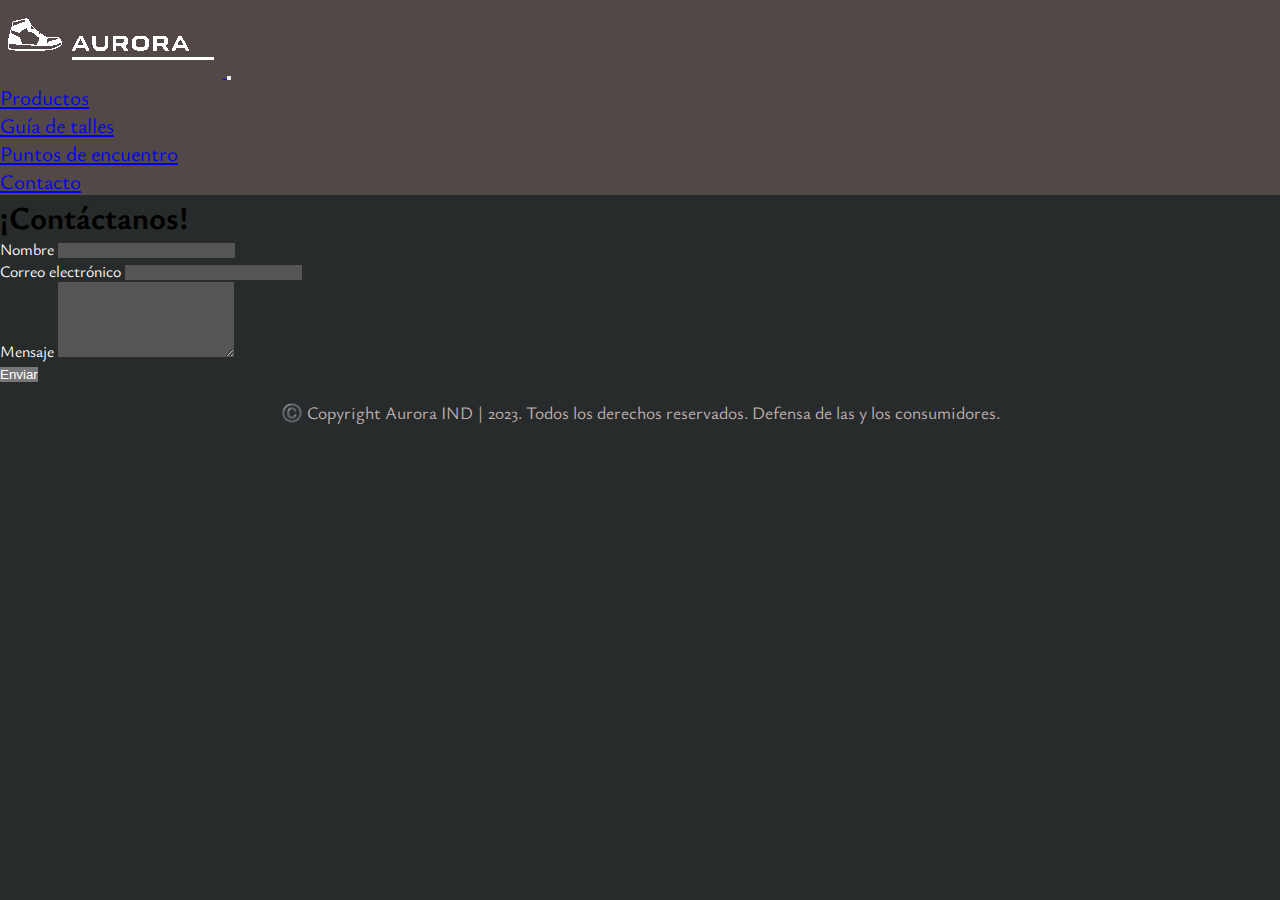
==== page/contacto.html @ 3a0f41a7 "comit2" ====
<!DOCTYPE html>
<html lang="en">
  <head>
    <meta charset="UTF-8" />
    <meta http-equiv="X-UA-Compatible" content="IE=edge" />
    <meta name="viewport" content="width=device-width, initial-scale=1.0" />
    <link rel="stylesheet" href="../estilos/styles.css" />
    <link href="https://cdn.jsdelivr.net/npm/bootstrap@5.3.0-alpha3/dist/css/bootstrap.min.css" rel="stylesheet" integrity="sha384-KK94CHFLLe+nY2dmCWGMq91rCGa5gtU4mk92HdvYe+M/SXH301p5ILy+dN9+nJOZ" crossorigin="anonymous">
    <title>AuroraInd</title>
  </head>

  <body class="body-contacto">
    <header>
      <nav class="navbar navbar-expand-lg">
        <div class="container">
          <a class="navbar-brand" href="../index.html">
            <img src="../img/logo.png" alt="Logo">
          </a>
          <button class="navbar-toggler" type="button" data-bs-toggle="collapse" data-bs-target="#navbarNav"
            aria-controls="navbarNav" aria-expanded="false" aria-label="Toggle navigation">
            <span class="navbar-toggler-icon"></span>
          </button>
          <div class="collapse navbar-collapse" id="navbarNav">
            <ul class="navbar-nav ml-auto">
              <li class="nav-item">
                <a class="nav-link" href="../page/productos.html">Productos</a>
              </li>
              <li class="nav-item">
                <a class="nav-link" href="../page/guia de talles.html">Guía de talles</a>
              </li>
              <li class="nav-item">
                <a class="nav-link" href="../page/puntos de encuentro.html">Puntos de encuentro</a>
              </li>
              <li class="nav-item">
                <a class="nav-link" href="../page/contacto.html">Contacto</a>
              </li>
            </ul>
          </div>
        </div>
      </nav>
    </header>

      <main class="main-contacto">

      <div class="container">
        <div class="row justify-content-center">
          <div class="col-md-6">
            <h1 class="text-center mb-4">¡Contáctanos!</h1>
            <form action="#" method="post">
              <div class="mb-3">
                <label for="name" class="form-label">Nombre</label>
                <input type="text" class="form-control" id="name" name="name">
              </div>
              <div class="mb-3">
                <label for="email" class="form-label">Correo electrónico</label>
                <input type="email" class="form-control" id="email" name="email">
              </div>
              <div class="mb-3">
                <label for="message" class="form-label">Mensaje</label>
                <textarea class="form-control" id="message" name="message" rows="5"></textarea>
              </div>
              <div class="text-center">
                <button type="submit" class="butn butn-primary">Enviar</button>
              </div>
            </form>
          </div>
        </div>
      </div>

    </main>

    <footer>
            <div class="textofooter">
              <p> ©️ Copyright Aurora IND | 2023. Todos los derechos reservados. Defensa de las y los consumidores. </p>
            </div>
    </footer>
    <script src="https://cdn.jsdelivr.net/npm/bootstrap@5.3.0-alpha3/dist/js/bootstrap.bundle.min.js" integrity="sha384-ENjdO4Dr2bkBIFxQpeoTz1HIcje39Wm4jDKdf19U8gI4ddQ3GYNS7NTKfAdVQSZe" crossorigin="anonymous"></script>
    </body>
---- estilos/styles.css ----
@import url('https://fonts.googleapis.com/css2?family=Ysabeau&display=swap');
@import url('https://fonts.googleapis.com/css2?family=Open+Sans:wght@400;700&display=swap');
* {
margin: 0;
padding: 0;
box-sizing: border-box;
}

body{
font-family: 'Ysabeau', sans-serif;
background-color: #282b2b;
}

/* Estilos del header */

header {
  background-color: #534848;
  }
  .navbar-brand,
  .navbar-nav {
margin-left: auto;
  }
  
  ul {
font-size: 1.3rem;
  }

/* imagen centro */

.imagen-principal {
position: relative;
width: 100%;
height: 100vh;
overflow: hidden;
background-image: url("../img/imagenprincipal.jpg");
background-attachment: fixed;
background-position: center;
background-repeat: no-repeat;
background-size: cover;
height: 100vh;
width: 100%;
}

h5 {
position: relative;
text-align: center
}

/*contenedor del main*/

main {
background-color: #282b2b;
color: rgb(0, 0, 0);
width: 100%;
}

.todoslosproductos {
padding: 1vh;
text-align: center;
color: white;
}

/*Galeria de imagenes*/

.galeria {
display: grid;
grid-template-columns: repeat(3, 1fr);
grid-gap: 20px;
margin: 20px;
object-fit:cover;
}

.items-galeria {
border-radius: 5px;
overflow: hidden;
box-shadow: 0 0 5px rgba(255, 255, 255, 0.2);
text-align: center;
}

.items-galeria img {
width: 100%;
height: 500px;
border-radius: 1rem;
object-fit: cover;
}

.product-info {
padding: 5px;
background-color: black;
border-radius: 1rem;
margin-top: -1rem;
position: relative;
}

.product-name {
font-size: 1.3rem;
margin-bottom: 5px;
color: white;
}

.product-price {
font-size: 1.2rem;
color: #888;
}

.btn {
border: 0;
cursor: pointer;
text-transform: uppercase;
padding: 0.25rem;
border-radius: 1rem;
background-color: rgb(255, 255, 255);
font-family: 'Ysabeau', sans-serif;
color: rgb(0, 0, 0);
border: 2px solid rgb(255, 255, 255);
}
.btn:hover {
background-color: #ffffff;
color: white;
}

footer {
display: grid;
height: 5vh;
background-color: #282b2b;
}

.textofooter {
display: grid;
font-family: 'Ysabeau', sans-serif;
text-align:center;
font-size: 1.1rem;
margin: 1rem;
color: rgb(192, 179, 179);
background-color: #282b2b;
}

/* Página puntos de encuentro*/

.puntoencuentro {
display: flex;
margin-left: 15%;
text-align: center;
gap: 5vh;
}

.card {
background-color: black;
color: white;
}

/* Contacto */

.body-contacto {
background-color: #282b2b
}

.form-control {
background-color: #555;
color: #fff;
border: none;
}

.butn {
background-color: #777;
color: #fff;
border: none;
}

.butn:hover {
background-color: #999;
}

.form-label {
color: #ffffff;
}


/*Media queuries*/

@media screen and (max-width: 1024px) {

.navbar-toggler {
order: -1;
}

.navbar-brand,
.navbar-nav {
margin-left: auto;
}

.galeria {
grid-template-columns: repeat(2, 1fr);
}
}

@media screen and (max-width: 768px) {
.galeria {
grid-template-columns: repeat(2, 1fr);
}
}

@media screen and (max-width: 320px) {

.galeria {
  display: inherit;
}

}
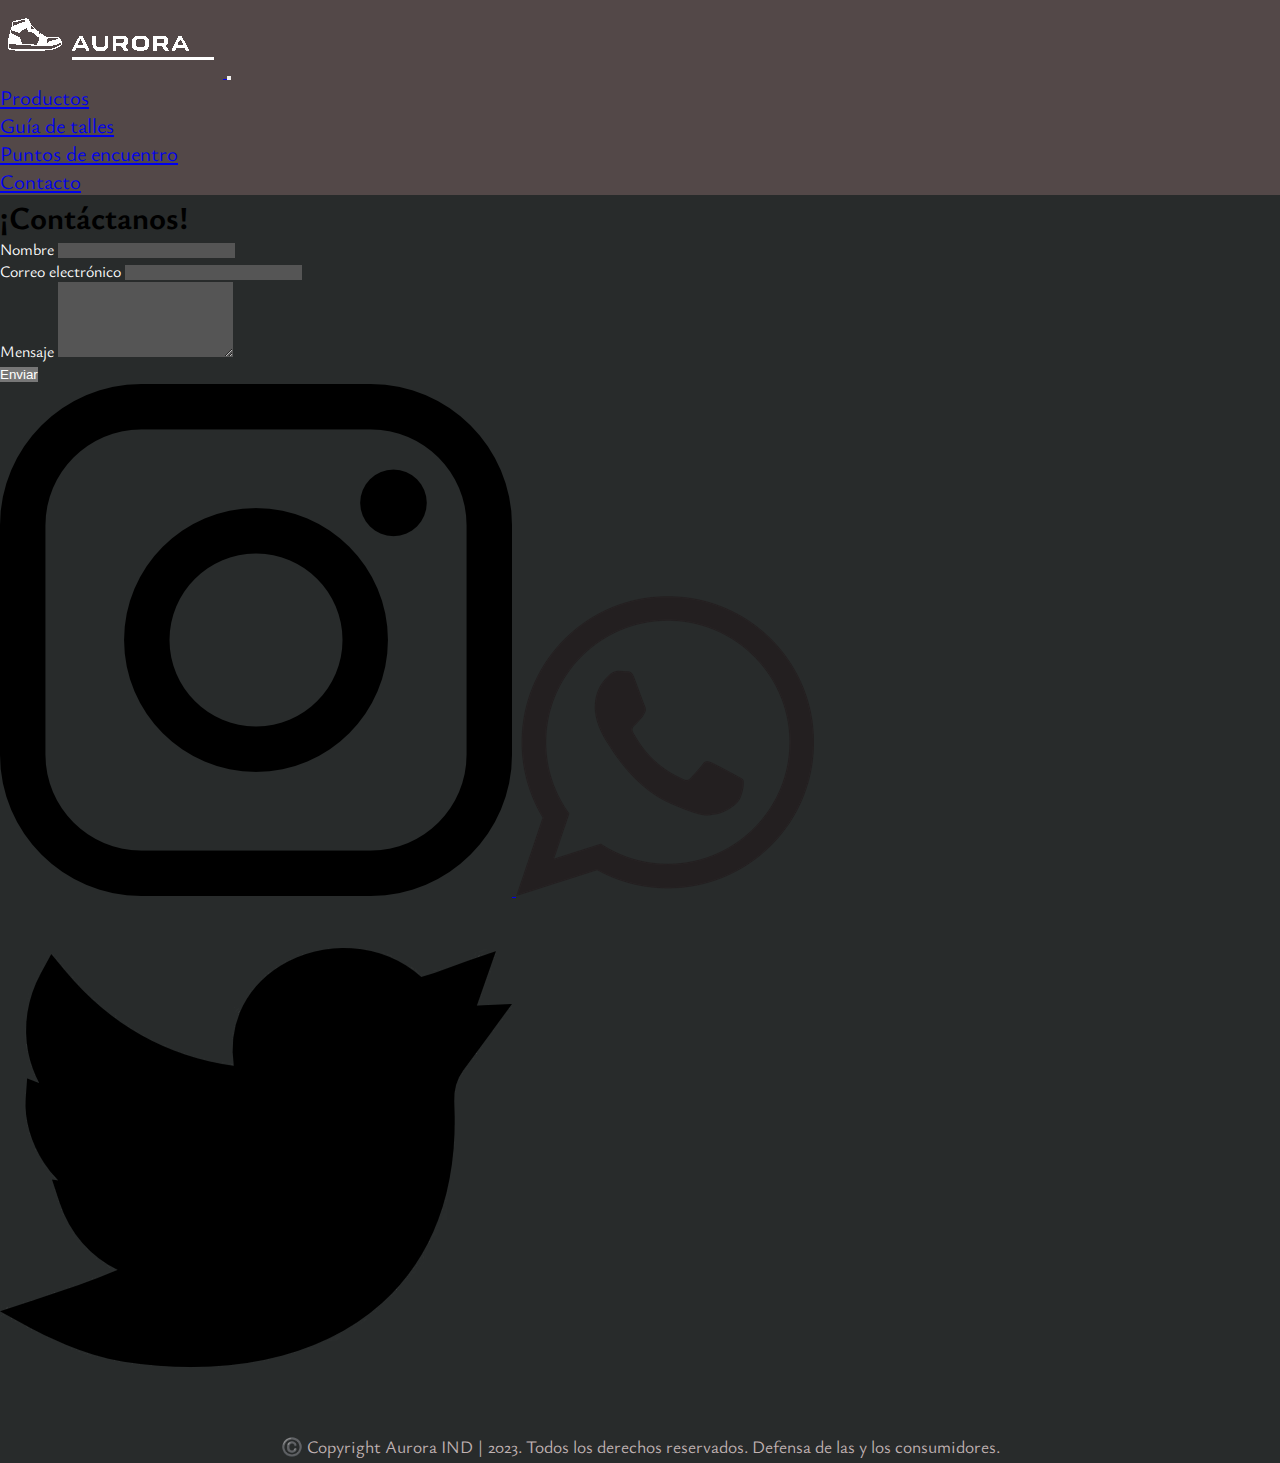
==== commit 9b176a5a: "actualice los nombres de los productos en la seccion de productos e hice responsive y agregue tablas" ====
--- a/page/contacto.html
+++ b/page/contacto.html
@@ -26,10 +26,10 @@
                 <a class="nav-link" href="../page/productos.html">Productos</a>
               </li>
               <li class="nav-item">
-                <a class="nav-link" href="../page/guia de talles.html">Guía de talles</a>
+                <a class="nav-link" href="../page/guia-de-talles.html">Guía de talles</a>
               </li>
               <li class="nav-item">
-                <a class="nav-link" href="../page/puntos de encuentro.html">Puntos de encuentro</a>
+                <a class="nav-link" href="../page/puntos-de-encuentro.html">Puntos de encuentro</a>
               </li>
               <li class="nav-item">
                 <a class="nav-link" href="../page/contacto.html">Contacto</a>
@@ -67,6 +67,22 @@
         </div>
       </div>
 
+        <div class="image-container">
+
+          <a href="https://www.instagram.com" target="_blank">
+            <img src="../img/instagram.png" alt="Logo de Instagram" class="img-contacto">
+          </a>
+
+          <a href="https://web.whatsapp.com/" target="_blank">
+            <img src="../img/wsp.png" alt="Logo de WhatsApp" class="img-contacto">
+          </a>
+
+          <a href="https://twitter.com" target="_blank">
+            <img src="../img/twitter.png" alt="Logo de Twitter" class="img-contacto">
+          </a>
+
+        </div>
+
     </main>
 
     <footer>
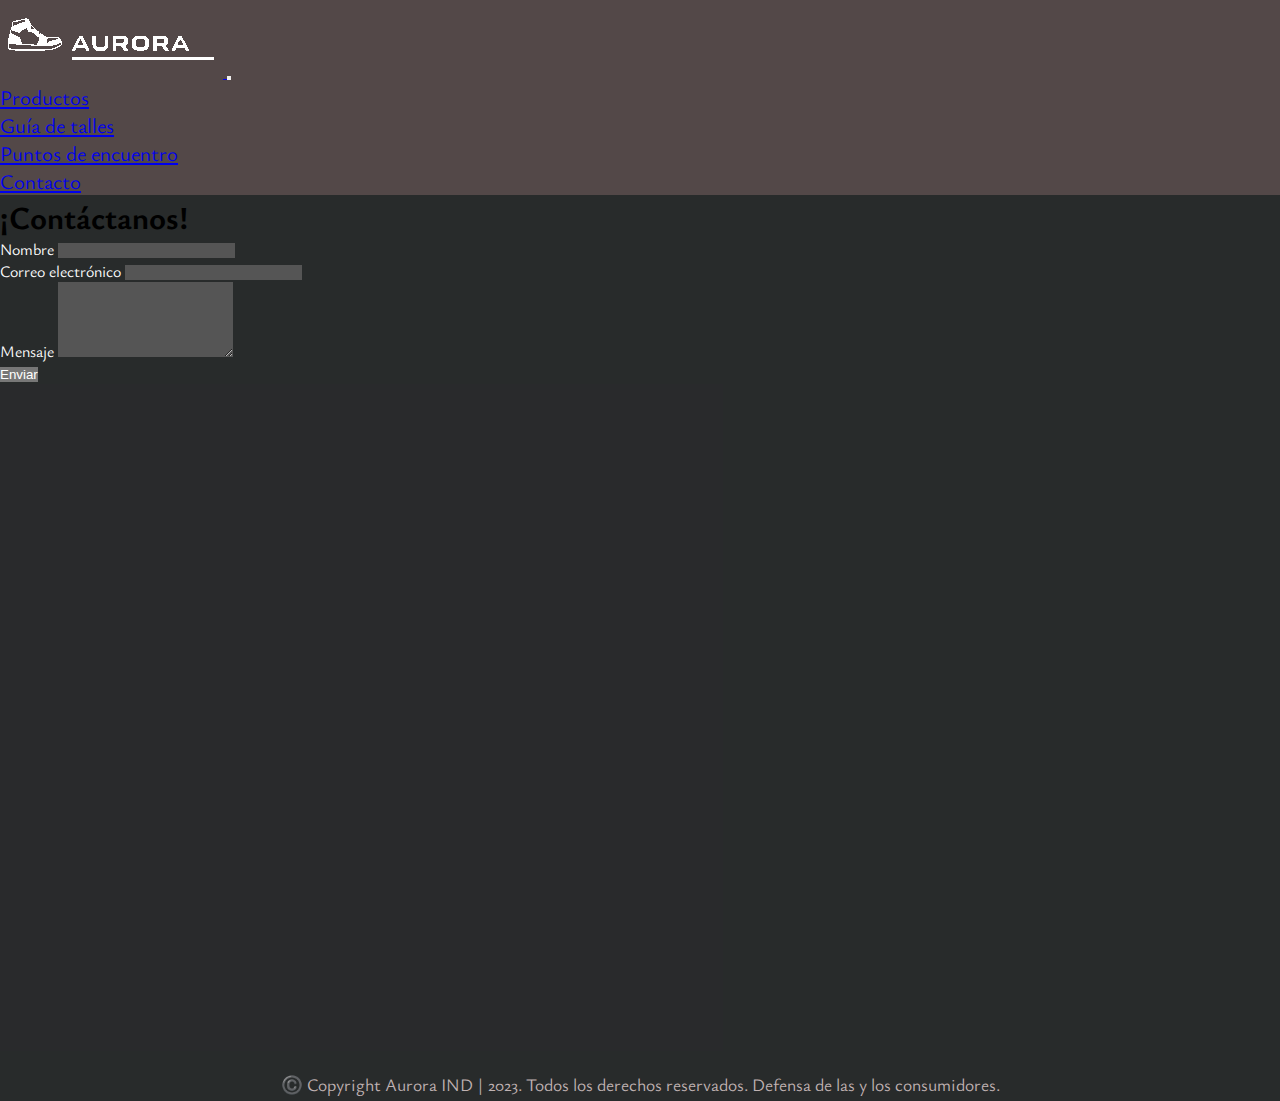
==== commit b810f515: "termine las secciones responsive" ====
--- a/page/contacto.html
+++ b/page/contacto.html
@@ -6,7 +6,6 @@
     <meta name="viewport" content="width=device-width, initial-scale=1.0" />
     <link rel="stylesheet" href="../estilos/styles.css" />
     <link href="https://cdn.jsdelivr.net/npm/bootstrap@5.3.0-alpha3/dist/css/bootstrap.min.css" rel="stylesheet" integrity="sha384-KK94CHFLLe+nY2dmCWGMq91rCGa5gtU4mk92HdvYe+M/SXH301p5ILy+dN9+nJOZ" crossorigin="anonymous">
-    <title>AuroraInd</title>
   </head>
 
   <body class="body-contacto">
@@ -67,22 +66,7 @@
         </div>
       </div>
 
-        <div class="image-container">
-
-          <a href="https://www.instagram.com" target="_blank">
-            <img src="../img/instagram.png" alt="Logo de Instagram" class="img-contacto">
-          </a>
-
-          <a href="https://web.whatsapp.com/" target="_blank">
-            <img src="../img/wsp.png" alt="Logo de WhatsApp" class="img-contacto">
-          </a>
-
-          <a href="https://twitter.com" target="_blank">
-            <img src="../img/twitter.png" alt="Logo de Twitter" class="img-contacto">
-          </a>
-
-        </div>
-
+      <img src="../img/Capture.JPG" alt="" class="img-contacto"> 
     </main>
 
     <footer>
@@ -91,4 +75,5 @@
             </div>
     </footer>
     <script src="https://cdn.jsdelivr.net/npm/bootstrap@5.3.0-alpha3/dist/js/bootstrap.bundle.min.js" integrity="sha384-ENjdO4Dr2bkBIFxQpeoTz1HIcje39Wm4jDKdf19U8gI4ddQ3GYNS7NTKfAdVQSZe" crossorigin="anonymous"></script>
+
     </body>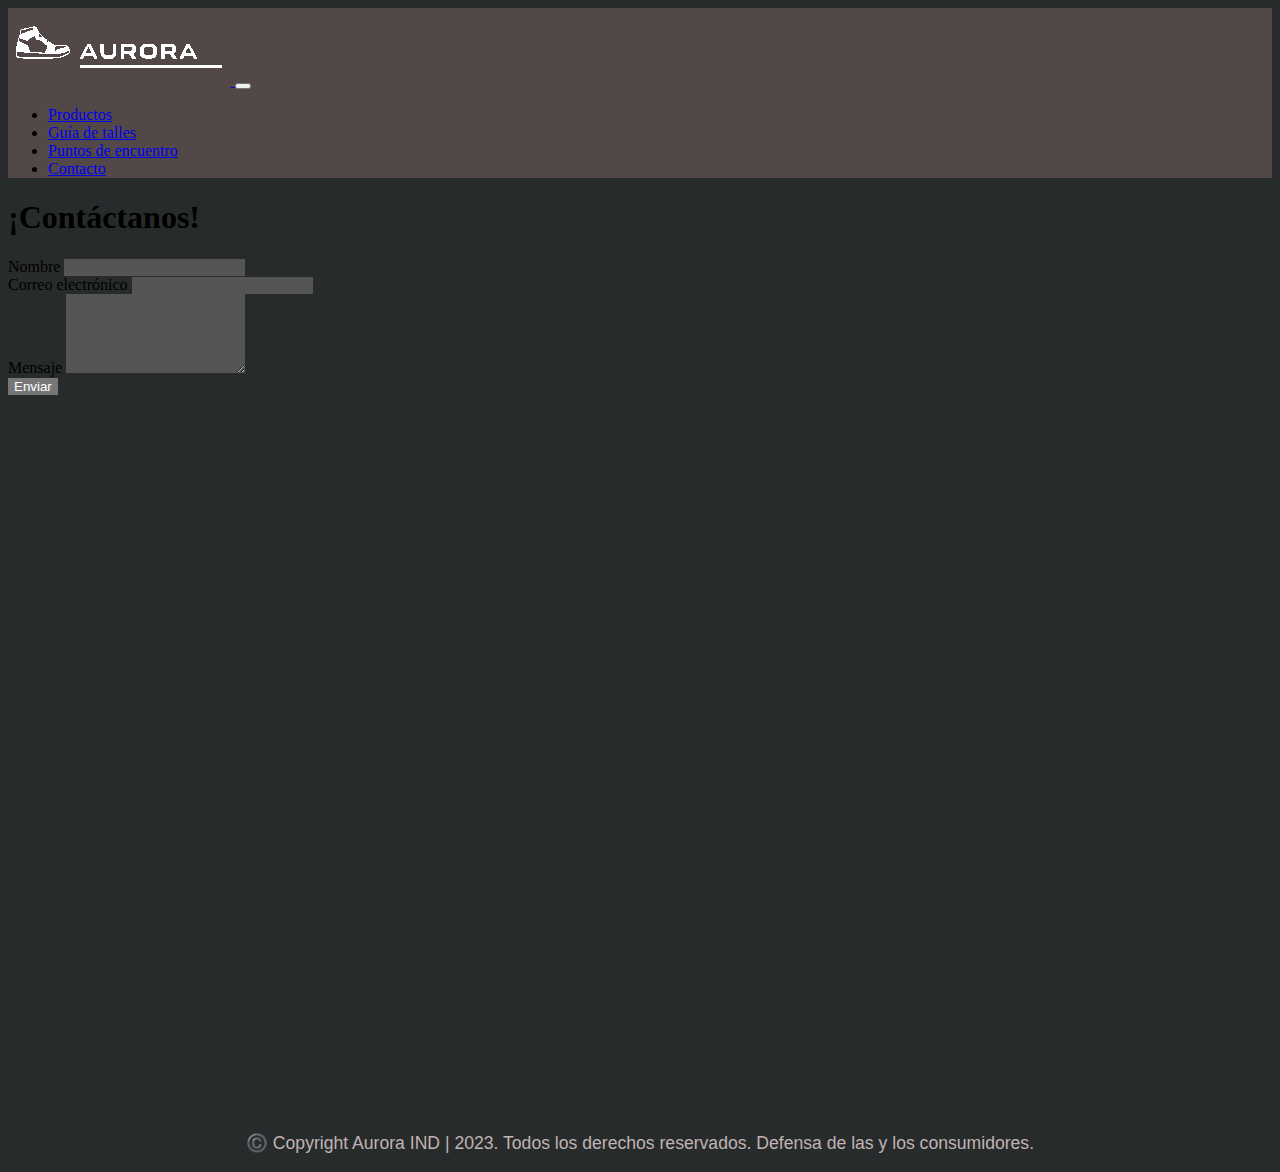
==== commit d7ed9ad2: "agregue SASS a todo mi código CSS" ====
--- a/page/contacto.html
+++ b/page/contacto.html
@@ -4,11 +4,11 @@
     <meta charset="UTF-8" />
     <meta http-equiv="X-UA-Compatible" content="IE=edge" />
     <meta name="viewport" content="width=device-width, initial-scale=1.0" />
-    <link rel="stylesheet" href="../estilos/styles.css" />
+    <link rel="stylesheet" href="../styles/estilo.css"/>
     <link href="https://cdn.jsdelivr.net/npm/bootstrap@5.3.0-alpha3/dist/css/bootstrap.min.css" rel="stylesheet" integrity="sha384-KK94CHFLLe+nY2dmCWGMq91rCGa5gtU4mk92HdvYe+M/SXH301p5ILy+dN9+nJOZ" crossorigin="anonymous">
   </head>
 
-  <body class="body-contacto">
+  <body>
     <header>
       <nav class="navbar navbar-expand-lg">
         <div class="container">
@@ -39,7 +39,7 @@
       </nav>
     </header>
 
-      <main class="main-contacto">
+      <main class="contact-main">
 
       <div class="container">
         <div class="row justify-content-center">
@@ -65,8 +65,6 @@
           </div>
         </div>
       </div>
-
-      <img src="../img/Capture.JPG" alt="" class="img-contacto"> 
     </main>
 
     <footer>
--- a/styles/estilo.css
+++ b/styles/estilo.css
@@ -0,0 +1,149 @@
+header {
+  background-color: #534848;
+}
+header .navbar-brand,
+header .navbar-nav {
+  margin-left: auto;
+}
+header .navbar-brand ul,
+header .navbar-nav ul {
+  font-size: 1.3rem;
+}
+
+.imagen-principal {
+  position: relative;
+  width: 100%;
+  height: 100vh;
+  overflow: hidden;
+  background-image: url("../img/imagenprincipal.jpg");
+  background-attachment: fixed;
+  background-position: center;
+  background-repeat: no-repeat;
+  background-size: cover;
+  height: 100vh;
+  width: 100%;
+}
+.imagen-principal h5 {
+  position: relative;
+  text-align: center;
+}
+
+main {
+  background-color: #282b2b;
+  color: rgb(0, 0, 0);
+  width: 100%;
+}
+main .todoslosproductos {
+  padding: 1vh;
+  text-align: center;
+  color: white;
+}
+
+body {
+  background-color: #282b2b;
+}
+
+.galeria {
+  display: grid;
+  grid-template-columns: repeat(3, 1fr);
+  grid-gap: 20px;
+  margin: 20px;
+  -o-object-fit: cover;
+     object-fit: cover;
+}
+.galeria .items-galeria {
+  border-radius: 5px;
+  overflow: hidden;
+  box-shadow: 0 0 5px rgba(255, 255, 255, 0.2);
+  text-align: center;
+}
+.galeria .items-galeria img {
+  width: 100%;
+  height: 100vh;
+  border-radius: 1rem;
+  -o-object-fit: cover;
+     object-fit: cover;
+}
+.galeria .items-galeria .product-info {
+  padding: 5px;
+  background-color: black;
+  border-radius: 1rem;
+  margin-top: -1rem;
+  position: relative;
+}
+.galeria .items-galeria .product-info .product-name {
+  font-size: 1.3rem;
+  margin-bottom: 5px;
+  color: white;
+}
+.galeria .items-galeria .product-info .product-price {
+  font-size: 1.2rem;
+  color: #888;
+}
+
+.btn {
+  border: 0;
+  cursor: pointer;
+  text-transform: uppercase;
+  padding: 0.25rem;
+  border-radius: 1rem;
+  background-color: rgb(255, 255, 255);
+  font-family: "Ysabeau", sans-serif;
+  color: rgb(0, 0, 0);
+  border: 2px solid rgb(255, 255, 255);
+}
+.btn:hover {
+  background-color: #ffffff;
+  color: white;
+}
+
+footer {
+  display: grid;
+  height: 5vh;
+  background-color: #282b2b;
+}
+footer .textofooter {
+  display: grid;
+  font-family: "Ysabeau", sans-serif;
+  text-align: center;
+  font-size: 1.1rem;
+  margin: 1rem;
+  color: rgb(192, 179, 179);
+  background-color: #282b2b;
+}
+
+.card-container {
+  margin-left: 20px;
+  height: 100vh;
+}
+.card-container .card {
+  background-color: #282b2b;
+  color: white;
+}
+.card-container .card .card-title {
+  color: rgb(102, 92, 92);
+}
+.card-container .card .card-link {
+  text-decoration: none;
+  color: rgb(61, 99, 5);
+}
+
+.contact-main {
+  height: 100vh;
+}
+.contact-main .form-control {
+  background-color: #555;
+  color: #fff;
+  border: none;
+}
+.contact-main .form-control .form-label {
+  color: #ffffff;
+}
+.contact-main .butn {
+  background-color: #777;
+  color: #fff;
+  border: none;
+}
+.contact-main .butn:hover {
+  background-color: #999;
+}/*# sourceMappingURL=estilo.css.map */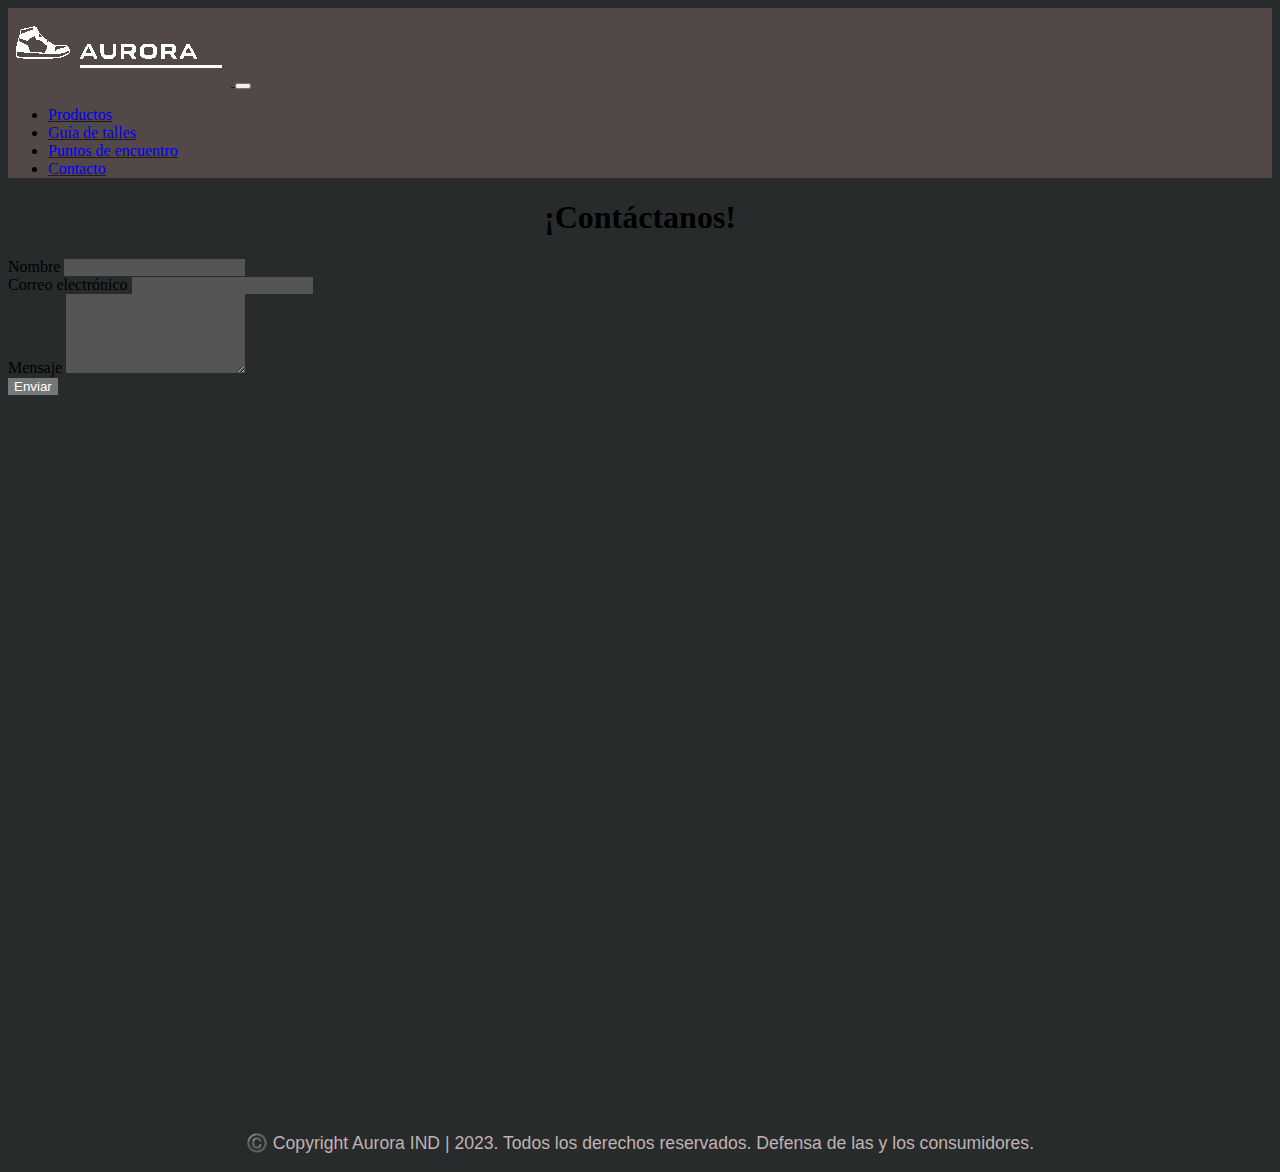
==== commit f41a9f8f: "agregue las media queries y animaciones a las secciones" ====
--- a/page/contacto.html
+++ b/page/contacto.html
@@ -6,6 +6,7 @@
     <meta name="viewport" content="width=device-width, initial-scale=1.0" />
     <link rel="stylesheet" href="../styles/estilo.css"/>
     <link href="https://cdn.jsdelivr.net/npm/bootstrap@5.3.0-alpha3/dist/css/bootstrap.min.css" rel="stylesheet" integrity="sha384-KK94CHFLLe+nY2dmCWGMq91rCGa5gtU4mk92HdvYe+M/SXH301p5ILy+dN9+nJOZ" crossorigin="anonymous">
+    <title>AuroraInd</title>
   </head>
 
   <body>
@@ -13,7 +14,7 @@
       <nav class="navbar navbar-expand-lg">
         <div class="container">
           <a class="navbar-brand" href="../index.html">
-            <img src="../img/logo.png" alt="Logo">
+            <img src="../img/logo.png" alt="Logo" class="logo-header">
           </a>
           <button class="navbar-toggler" type="button" data-bs-toggle="collapse" data-bs-target="#navbarNav"
             aria-controls="navbarNav" aria-expanded="false" aria-label="Toggle navigation">
@@ -41,10 +42,10 @@
 
       <main class="contact-main">
 
-      <div class="container">
+      <div class="container-contact">
         <div class="row justify-content-center">
           <div class="col-md-6">
-            <h1 class="text-center mb-4">¡Contáctanos!</h1>
+            <h1 class="text-center-mb-4">¡Contáctanos!</h1>
             <form action="#" method="post">
               <div class="mb-3">
                 <label for="name" class="form-label">Nombre</label>
--- a/styles/estilo.css
+++ b/styles/estilo.css
@@ -1,5 +1,8 @@
 header {
   background-color: #534848;
+}
+header .logo-header {
+  animation: jello-diagonal-2 0.8s both;
 }
 header .navbar-brand,
 header .navbar-nav {
@@ -9,7 +12,29 @@
 header .navbar-nav ul {
   font-size: 1.3rem;
 }
-
+@keyframes jello-diagonal-2 {
+  0% {
+    transform: skew(0deg 0deg);
+  }
+  30% {
+    transform: skew(-25deg -25deg);
+  }
+  40% {
+    transform: skew(15deg, 15deg);
+  }
+  50% {
+    transform: skew(-15deg, -15deg);
+  }
+  65% {
+    transform: skew(5deg, 5deg);
+  }
+  75% {
+    transform: skew(-5deg, -5deg);
+  }
+  100% {
+    transform: skew(0deg 0deg);
+  }
+}
 .imagen-principal {
   position: relative;
   width: 100%;
@@ -52,6 +77,7 @@
      object-fit: cover;
 }
 .galeria .items-galeria {
+  animation: scale-in-hor-center 0.5s cubic-bezier(0.25, 0.46, 0.45, 0.94) both;
   border-radius: 5px;
   overflow: hidden;
   box-shadow: 0 0 5px rgba(255, 255, 255, 0.2);
@@ -96,7 +122,16 @@
   background-color: #ffffff;
   color: white;
 }
-
+@keyframes scale-in-hor-center {
+  0% {
+    transform: scaleX(0);
+    opacity: 1;
+  }
+  100% {
+    transform: scaleX(1);
+    opacity: 1;
+  }
+}
 footer {
   display: grid;
   height: 5vh;
@@ -130,6 +165,10 @@
 
 .contact-main {
   height: 100vh;
+}
+.contact-main .text-center-mb-4 {
+  text-align: center;
+  animation: vibrate-1 0.3s linear infinite both;
 }
 .contact-main .form-control {
   background-color: #555;
@@ -146,4 +185,46 @@
 }
 .contact-main .butn:hover {
   background-color: #999;
-}/*# sourceMappingURL=estilo.css.map */+}
+@keyframes vibrate-1 {
+  0% {
+    transform: translate(0);
+  }
+  20% {
+    transform: translate(-2px, 2px);
+  }
+  40% {
+    transform: translate(-2px, -2px);
+  }
+  60% {
+    transform: translate(2px, 2px);
+  }
+  80% {
+    transform: translate(2px, -2px);
+  }
+  100% {
+    transform: translate(0);
+  }
+}
+@media screen and (max-width: 1024px) {
+  .navbar-toggler {
+    order: -1;
+  }
+  .navbar-toggler .navbar-brand,
+  .navbar-toggler .navbar-nav {
+    margin-left: auto;
+  }
+  .galeria {
+    grid-template-columns: repeat(2, 1fr);
+  }
+}
+@media screen and (max-width: 768px) {
+  .galeria {
+    grid-template-columns: repeat(2, 1fr);
+  }
+}
+@media screen and (max-width: 420px) {
+  .galeria {
+    display: inherit;
+  }
+}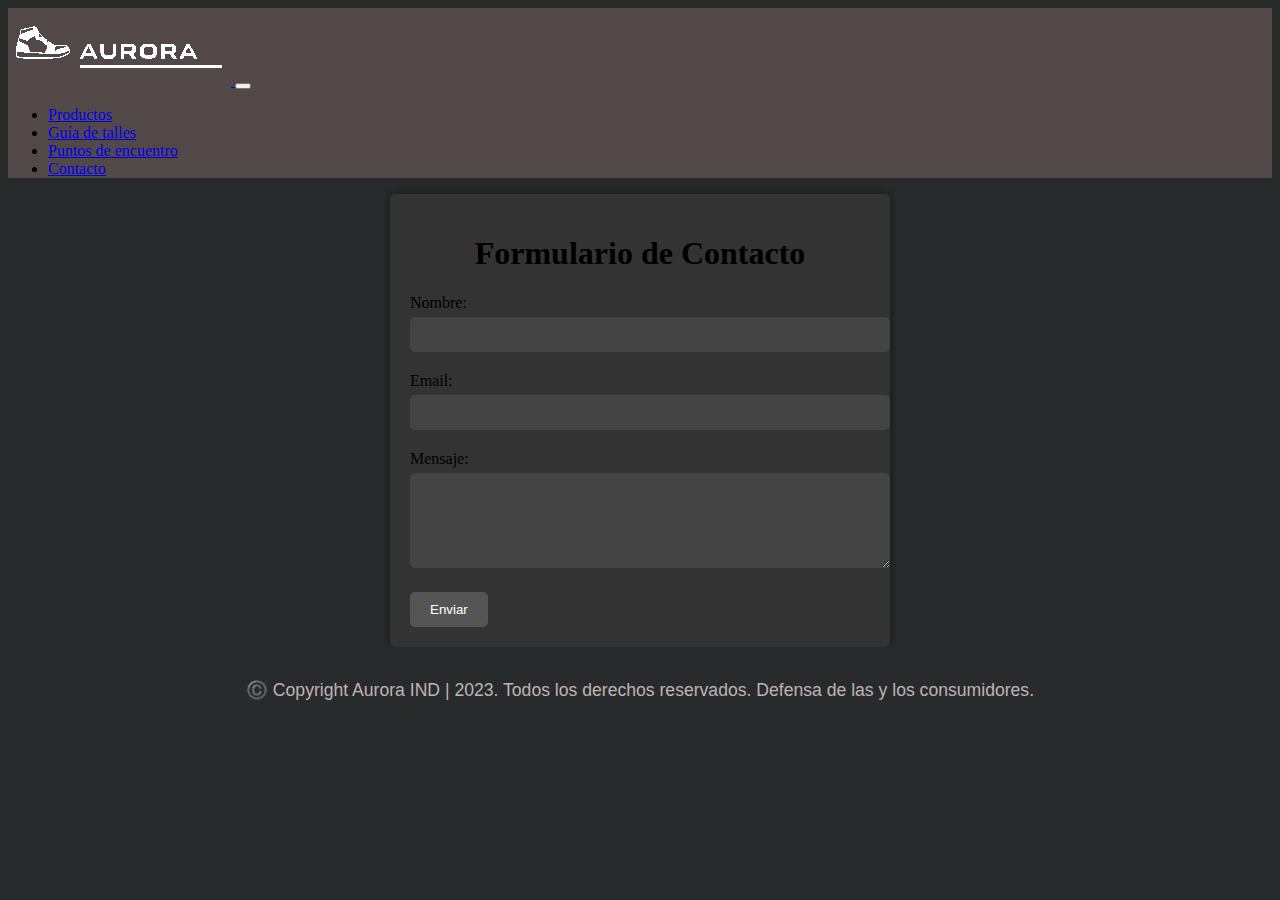
==== commit be82d827: "agregué detalles estéticos en varias secciones y unas imágenes en puntos de encuentro." ====
--- a/page/contacto.html
+++ b/page/contacto.html
@@ -6,10 +6,12 @@
     <meta name="viewport" content="width=device-width, initial-scale=1.0" />
     <link rel="stylesheet" href="../styles/estilo.css"/>
     <link href="https://cdn.jsdelivr.net/npm/bootstrap@5.3.0-alpha3/dist/css/bootstrap.min.css" rel="stylesheet" integrity="sha384-KK94CHFLLe+nY2dmCWGMq91rCGa5gtU4mk92HdvYe+M/SXH301p5ILy+dN9+nJOZ" crossorigin="anonymous">
-    <title>AuroraInd</title>
+    <meta name="description" content="Formulario de contacto.">
+    <meta name="keywords" content="Contacto, Mensaje, Correo, Conversación">
+  <title>AuroraInd - Contacto </title>
   </head>
 
-  <body>
+  <body class="bodycontacto">
     <header>
       <nav class="navbar navbar-expand-lg">
         <div class="container">
@@ -42,30 +44,25 @@
 
       <main class="contact-main">
 
-      <div class="container-contact">
-        <div class="row justify-content-center">
-          <div class="col-md-6">
-            <h1 class="text-center-mb-4">¡Contáctanos!</h1>
-            <form action="#" method="post">
-              <div class="mb-3">
-                <label for="name" class="form-label">Nombre</label>
-                <input type="text" class="form-control" id="name" name="name">
-              </div>
-              <div class="mb-3">
-                <label for="email" class="form-label">Correo electrónico</label>
-                <input type="email" class="form-control" id="email" name="email">
-              </div>
-              <div class="mb-3">
-                <label for="message" class="form-label">Mensaje</label>
-                <textarea class="form-control" id="message" name="message" rows="5"></textarea>
-              </div>
-              <div class="text-center">
-                <button type="submit" class="butn butn-primary">Enviar</button>
-              </div>
-            </form>
-          </div>
+        <div class="container-formulario">
+          <h1 class="text-formulario">Formulario de Contacto</h1>
+          <form>
+            <div class="form-group">
+              <label for="name">Nombre:</label>
+              <input type="text" id="name" name="name" required>
+            </div>
+            <div class="form-group">
+              <label for="email">Email:</label>
+              <input type="text" id="email" name="email" required>
+            </div>
+            <div class="form-group">
+              <label for="message">Mensaje:</label>
+              <textarea id="message" name="message" rows="5" required></textarea>
+            </div>
+            <input type="submit" value="Enviar">
+          </form>
         </div>
-      </div>
+
     </main>
 
     <footer>
--- a/styles/estilo.css
+++ b/styles/estilo.css
@@ -35,6 +35,7 @@
     transform: skew(0deg 0deg);
   }
 }
+
 .imagen-principal {
   position: relative;
   width: 100%;
@@ -46,11 +47,41 @@
   background-repeat: no-repeat;
   background-size: cover;
   height: 100vh;
-  width: 100%;
-}
-.imagen-principal h5 {
-  position: relative;
-  text-align: center;
+  width: 100%; }
+  .imagen-principal h5 {
+      position: relative;
+      text-align: center;
+      font-size: 5rem;
+      color: rgb(49, 15, 15);
+      font-family: 'Ysabeau', sans-serif;
+    margin-top: 50vh;
+      -webkit-animation: tracking-in-expand 0.7s cubic-bezier(0.215, 0.610, 0.355, 1.000) both;
+              animation: tracking-in-expand 0.7s cubic-bezier(0.215, 0.610, 0.355, 1.000) both;
+  }
+
+ @-webkit-keyframes tracking-in-expand {
+  0% {
+    letter-spacing: -0.5em;
+    opacity: 0;
+  }
+  40% {
+    opacity: 0.6;
+  }
+  100% {
+    opacity: 1;
+  }
+}
+@keyframes tracking-in-expand {
+  0% {
+    letter-spacing: -0.5em;
+    opacity: 0;
+  }
+  40% {
+    opacity: 0.6;
+  }
+  100% {
+    opacity: 1;
+  }
 }
 
 main {
@@ -149,7 +180,6 @@
 
 .card-container {
   margin-left: 20px;
-  height: 100vh;
 }
 .card-container .card {
   background-color: #282b2b;
@@ -163,49 +193,84 @@
   color: rgb(61, 99, 5);
 }
 
-.contact-main {
-  height: 100vh;
-}
-.contact-main .text-center-mb-4 {
+  .encuentroimg {
+    object-fit: cover;
+    width: 30%;
+  }
+
+.container-formulario {
+  width: 100%;
+  max-width: 500px;
+  margin: 0 auto;
+  padding: 20px;
+  box-sizing: border-box;
+  background-color: #333;
+  border-radius: 5px;
+  box-shadow: 0 0 10px rgba(0, 0, 0, 0.5);
+}
+
+.tablatalles {
+  width: 50%;
   text-align: center;
-  animation: vibrate-1 0.3s linear infinite both;
-}
-.contact-main .form-control {
-  background-color: #555;
-  color: #fff;
-  border: none;
-}
-.contact-main .form-control .form-label {
-  color: #ffffff;
-}
-.contact-main .butn {
-  background-color: #777;
-  color: #fff;
-  border: none;
-}
-.contact-main .butn:hover {
-  background-color: #999;
-}
-@keyframes vibrate-1 {
-  0% {
-    transform: translate(0);
-  }
-  20% {
-    transform: translate(-2px, 2px);
-  }
-  40% {
-    transform: translate(-2px, -2px);
-  }
-  60% {
-    transform: translate(2px, 2px);
-  }
-  80% {
-    transform: translate(2px, -2px);
-  }
-  100% {
-    transform: translate(0);
-  }
-}
+}
+
+.texto-clase2 {
+  font-size: 1.2rem;
+  margin-left: 20px;
+}
+
+.texto-clase {
+  font-size: 1.3rem;
+  color: white;
+  margin-left: 1rem;
+}
+
+th, td {
+  border: 1px solid black;
+  padding: 8px;
+  color: rgb(197, 170, 170);
+}
+
+.bodycontacto {
+  background-color: #282b2b;
+}
+.container-formulario {
+  width: 100%;
+  max-width: 500px;
+  margin: 0 auto;
+  padding: 20px;
+  box-sizing: border-box;
+  background-color: #333;
+  border-radius: 5px;
+  box-shadow: 0 0 10px rgba(0, 0, 0, 0.5); }
+  .text-formulario {
+      text-align: center;
+    }
+    .form-group {
+      margin-bottom: 20px;
+    }
+      label {
+          display: block;
+          margin-bottom: 5px;
+        }
+      input[type="text"],
+      textarea {
+          width: 100%;
+          padding: 10px;
+          border-radius: 5px;
+          border: none;
+          background-color: #444;
+          color: #fff;
+        }
+        input[type="submit"] {
+          background-color: #555;
+          color: #fff;
+          padding: 10px 20px;
+          border-radius: 5px;
+          border: none;
+          cursor: pointer;
+        }
+
 @media screen and (max-width: 1024px) {
   .navbar-toggler {
     order: -1;
@@ -216,15 +281,27 @@
   }
   .galeria {
     grid-template-columns: repeat(2, 1fr);
+    .encuentroimg {
+      object-fit: cover;
+      width: 70%;
+    }
   }
 }
 @media screen and (max-width: 768px) {
   .galeria {
     grid-template-columns: repeat(2, 1fr);
+    .encuentroimg {
+      object-fit: cover;
+      width: 70%;
+    }
   }
 }
 @media screen and (max-width: 420px) {
   .galeria {
     display: inherit;
   }
-}+  .encuentroimg {
+    object-fit: cover;
+    width: 70%;
+  }
+}
